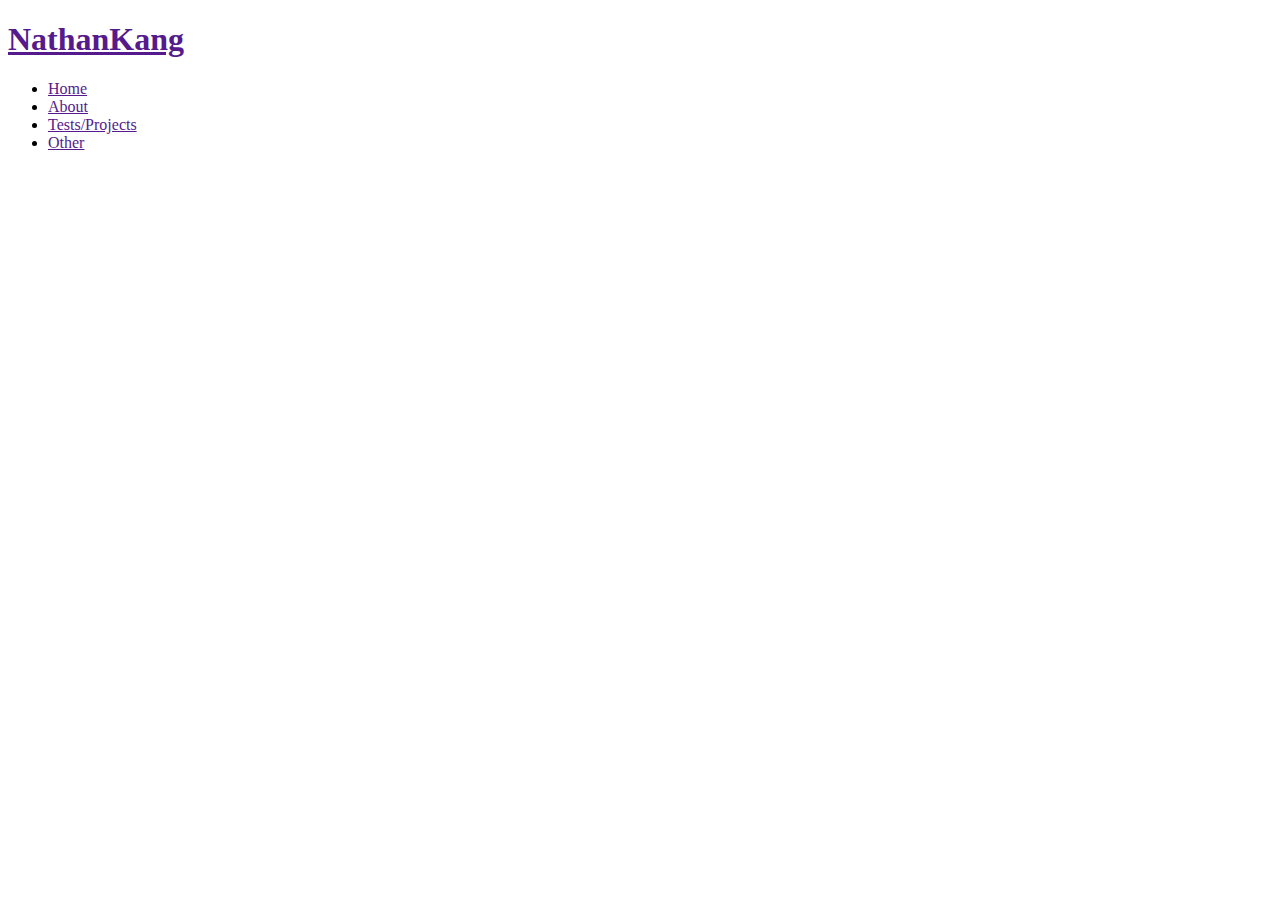
==== index.html @ be7ddc2f "startup" ====
<!DOCTYPE html>
<html>
  <head>
    <title>Collaborating!</title>
    <link type="text/css" rel="stylesheet" href="index.css"/>
  </head>
  <body>
    <div id="header">
      <div class="container">
        <div id="logo">
          <h1><a href="">NathanKang</a></h1>
        </div>
        <div id="nav">
          <ul>
            <li><a href="">Home</a></li>
            <li><a href="">About</a></li>
            <li><a href="">Tests/Projects</a></li>
            <li><a href="">Other</a></li>
          </ul>
        </div>
      </div>
    </div>
  </body>
</html>
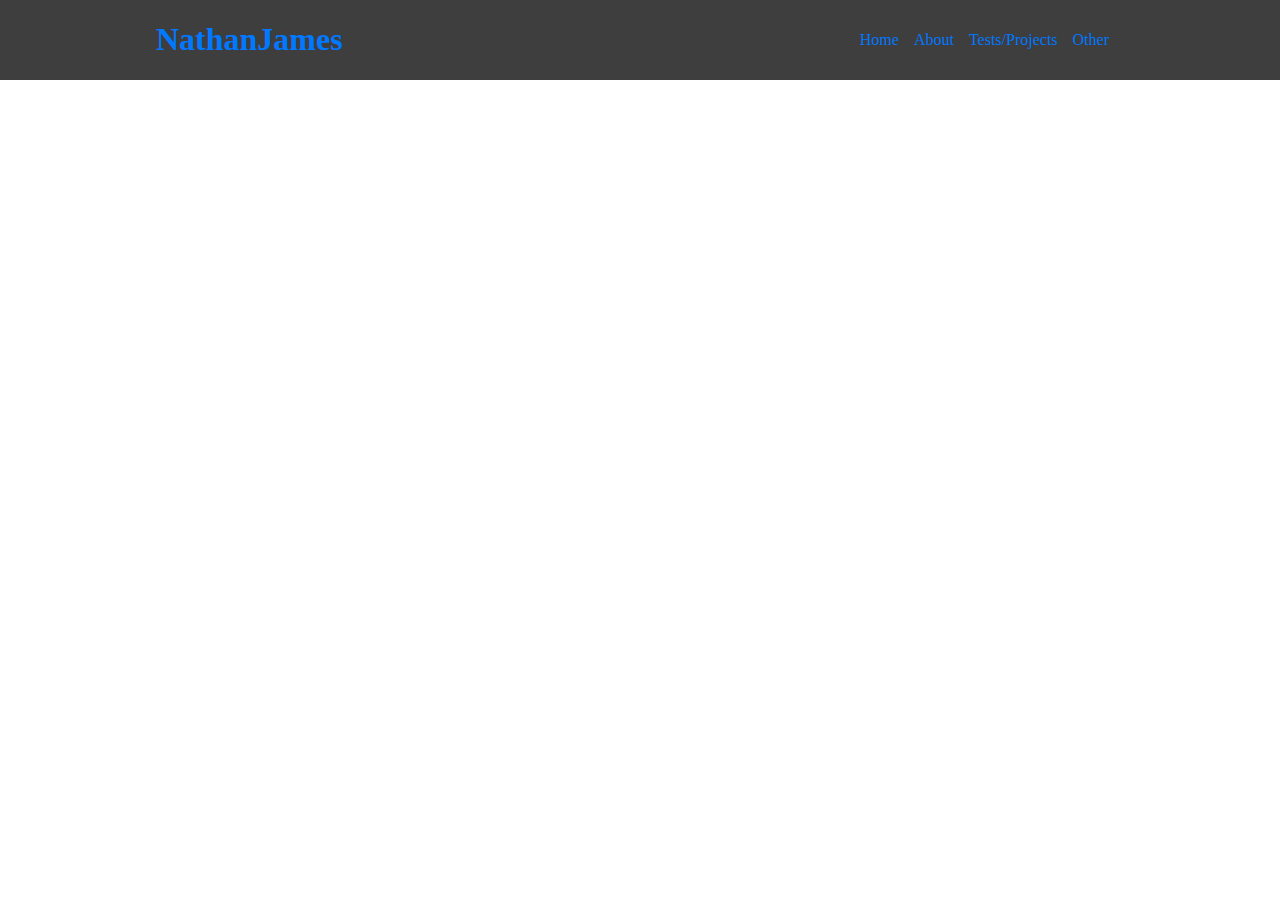
==== commit 3be6e3ff: "startup 2" ====
--- a/index.html
+++ b/index.html
@@ -8,7 +8,7 @@
     <div id="header">
       <div class="container">
         <div id="logo">
-          <h1><a href="">NathanKang</a></h1>
+          <h1><a href="">NathanJames</a></h1>
         </div>
         <div id="nav">
           <ul>
--- a/index.css
+++ b/index.css
@@ -0,0 +1,43 @@
+body {
+  width:100%;
+  margin:auto;
+}
+
+.container {
+  width:968px;
+  margin:0 auto;
+}
+
+#header {
+  background-color: #3e3e3e;
+  width: 100%;
+  top:0;
+  position:fixed;
+}
+
+#logo {
+  float:left;
+}
+
+#logo>h1>a{
+  font-family: fantasy;
+  text-decoration: none;
+  color: #0078ff;
+}
+
+#nav {
+  float:right;
+}
+
+#nav>ul>li {
+  list-style: none;
+  margin-right: 15px;
+  margin-top: 15px;
+  float: left;
+}
+
+li>a {
+  color: #0078ff;
+  text-decoration: none;
+  font-family: fantasy;
+}
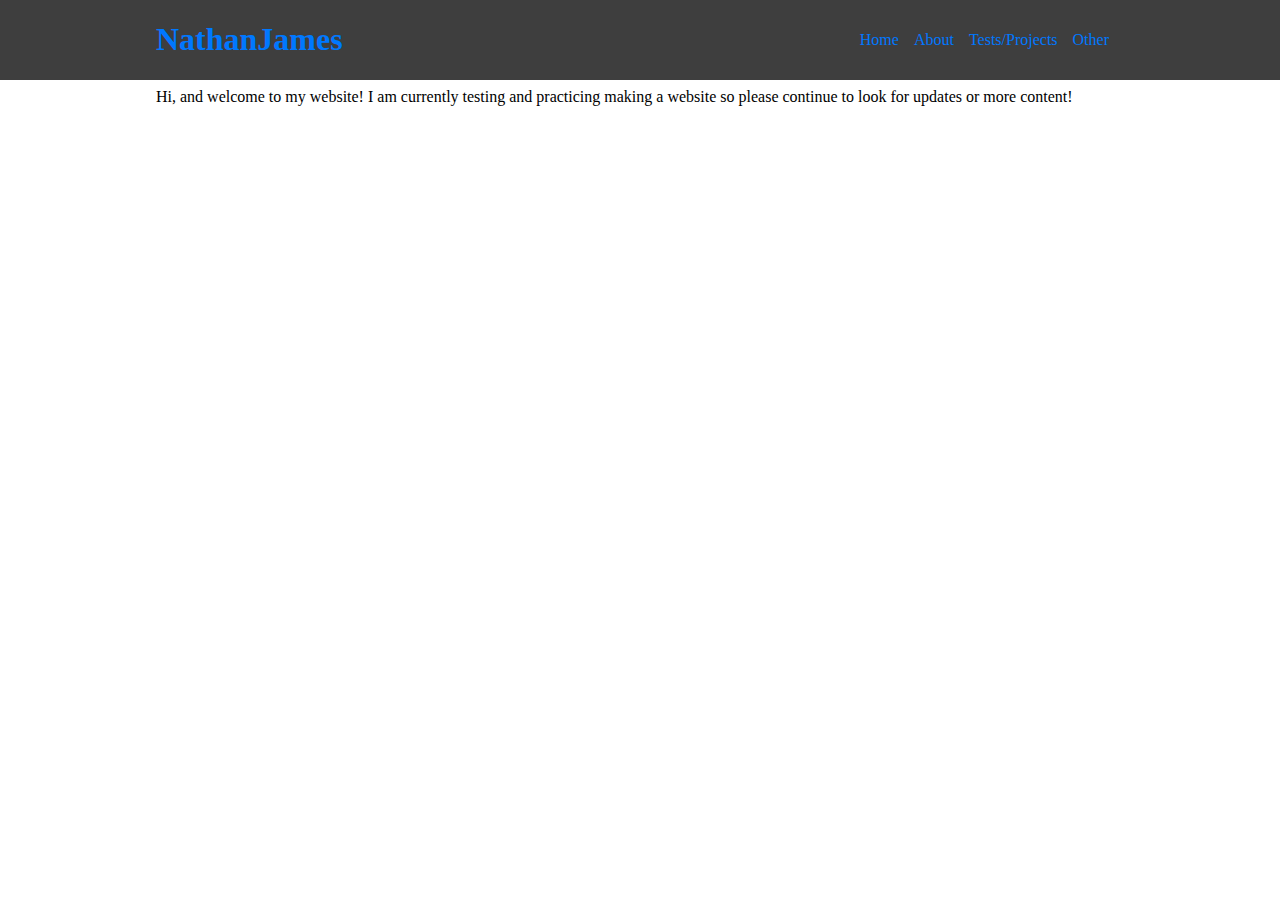
==== commit 4d5fc3e5: "setup 3" ====
--- a/index.html
+++ b/index.html
@@ -20,5 +20,14 @@
         </div>
       </div>
     </div>
+    <div id="content">
+      <div class="container">
+        <br /><br /><br /><br />
+        <p>
+          Hi, and welcome to my website! I am currently testing and practicing making a website so please continue to look for updates
+          or more content!
+        </p>
+      </div>
+    </div>
   </body>
 </html>
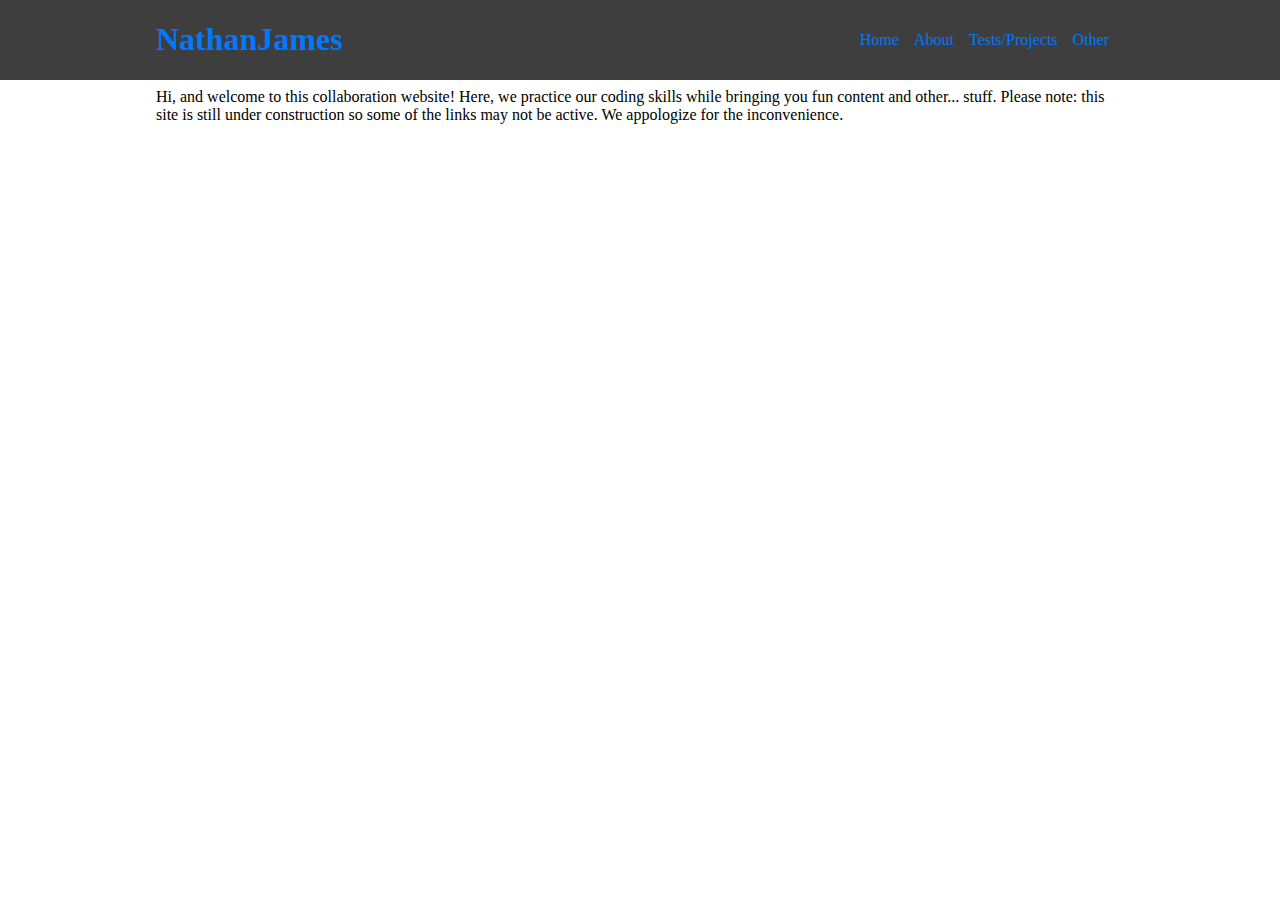
==== commit 69bc394d: "setup 4" ====
--- a/index.html
+++ b/index.html
@@ -24,8 +24,9 @@
       <div class="container">
         <br /><br /><br /><br />
         <p>
-          Hi, and welcome to my website! I am currently testing and practicing making a website so please continue to look for updates
-          or more content!
+          Hi, and welcome to this collaboration website! Here, we practice our coding skills while bringing you fun content
+          and other... stuff. Please note: this site is still under construction so some of the links may not be active. We appologize
+          for the inconvenience.
         </p>
       </div>
     </div>
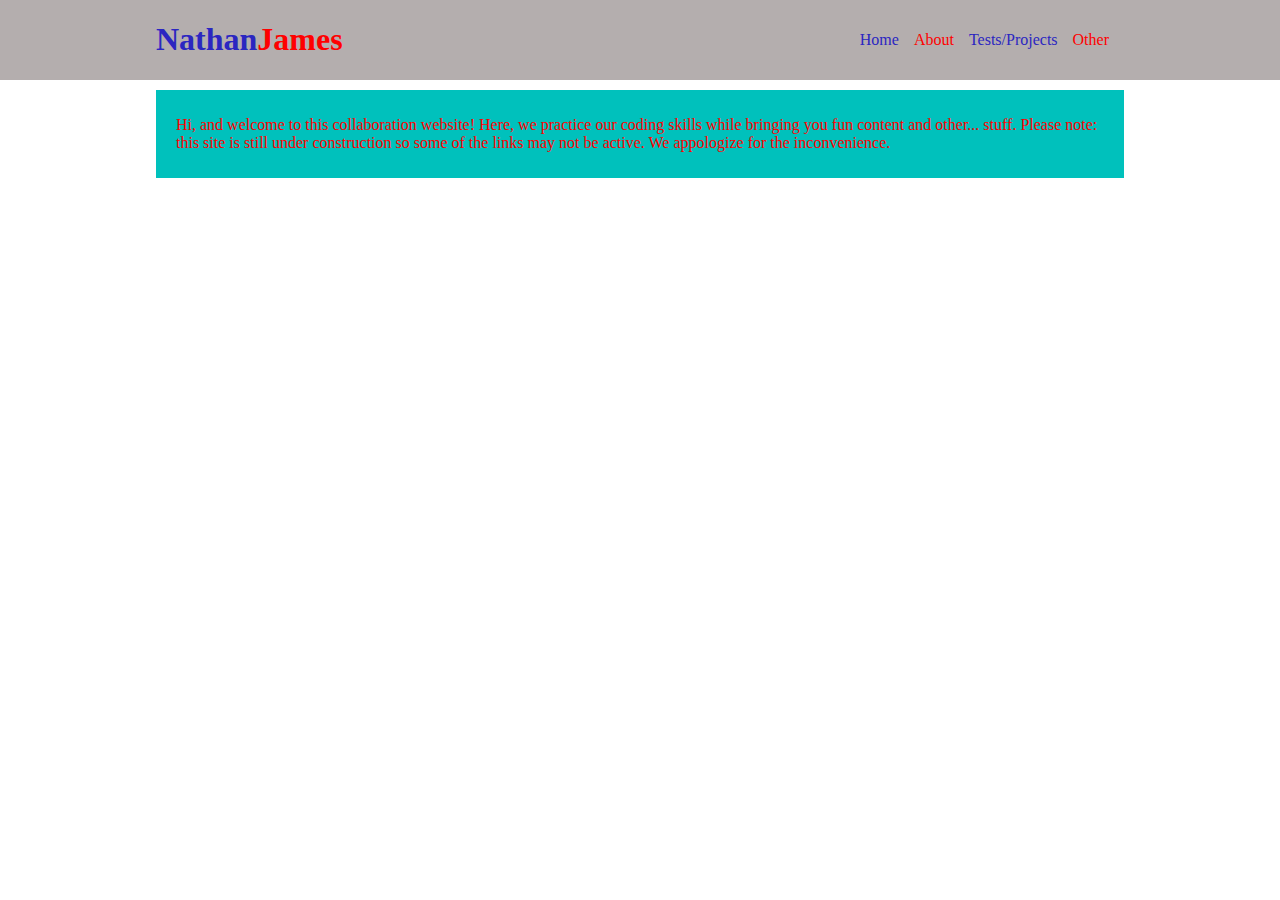
==== commit 6259b555: "color testing" ====
--- a/index.html
+++ b/index.html
@@ -8,13 +8,13 @@
     <div id="header">
       <div class="container">
         <div id="logo">
-          <h1><a href="">NathanJames</a></h1>
+          <h1><a href="index.html"><span>Nathan</span>James</a></h1>
         </div>
         <div id="nav">
           <ul>
-            <li><a href="">Home</a></li>
-            <li><a href="">About</a></li>
-            <li><a href="">Tests/Projects</a></li>
+            <li><a href="index.html"><span>Home</span></a></li>
+            <li><a href="about.html">About</a></li>
+            <li><a href=""><span>Tests/Projects</span></a></li>
             <li><a href="">Other</a></li>
           </ul>
         </div>
@@ -22,12 +22,14 @@
     </div>
     <div id="content">
       <div class="container">
-        <br /><br /><br /><br />
-        <p>
-          Hi, and welcome to this collaboration website! Here, we practice our coding skills while bringing you fun content
-          and other... stuff. Please note: this site is still under construction so some of the links may not be active. We appologize
-          for the inconvenience.
-        </p>
+        <br><br><br><br><br>
+        <div class="Nathan">
+          <p class="Nathan">
+            Hi, and welcome to this collaboration website! Here, we practice our coding skills while bringing you fun content
+            and other... stuff. Please note: this site is still under construction so some of the links may not be active. We appologize
+            for the inconvenience.
+          </p>
+        </div>
       </div>
     </div>
   </body>
--- a/index.css
+++ b/index.css
@@ -1,6 +1,23 @@
 body {
   width:100%;
   margin:auto;
+  background-color: #ffffff;
+}
+
+span {
+  color: #2b26c1;
+}
+
+/* Depending on who wrote it we can color divs */
+.Nathan {
+  padding: 5px 10px 5px 10px;
+  background-color: #00c1bc;
+  color: #ff0000;
+}
+
+.James {
+  background-color: #ff0000;
+  color: #ffa700;
 }
 
 .container {
@@ -9,10 +26,11 @@
 }
 
 #header {
-  background-color: #3e3e3e;
+  background-color: #b4aeae;
   width: 100%;
   top:0;
   position:fixed;
+  border-radius: 0;
 }
 
 #logo {
@@ -22,7 +40,7 @@
 #logo>h1>a{
   font-family: fantasy;
   text-decoration: none;
-  color: #0078ff;
+  color: #ff0000;
 }
 
 #nav {
@@ -37,7 +55,7 @@
 }
 
 li>a {
-  color: #0078ff;
+  color: #ff0000;
   text-decoration: none;
   font-family: fantasy;
 }
